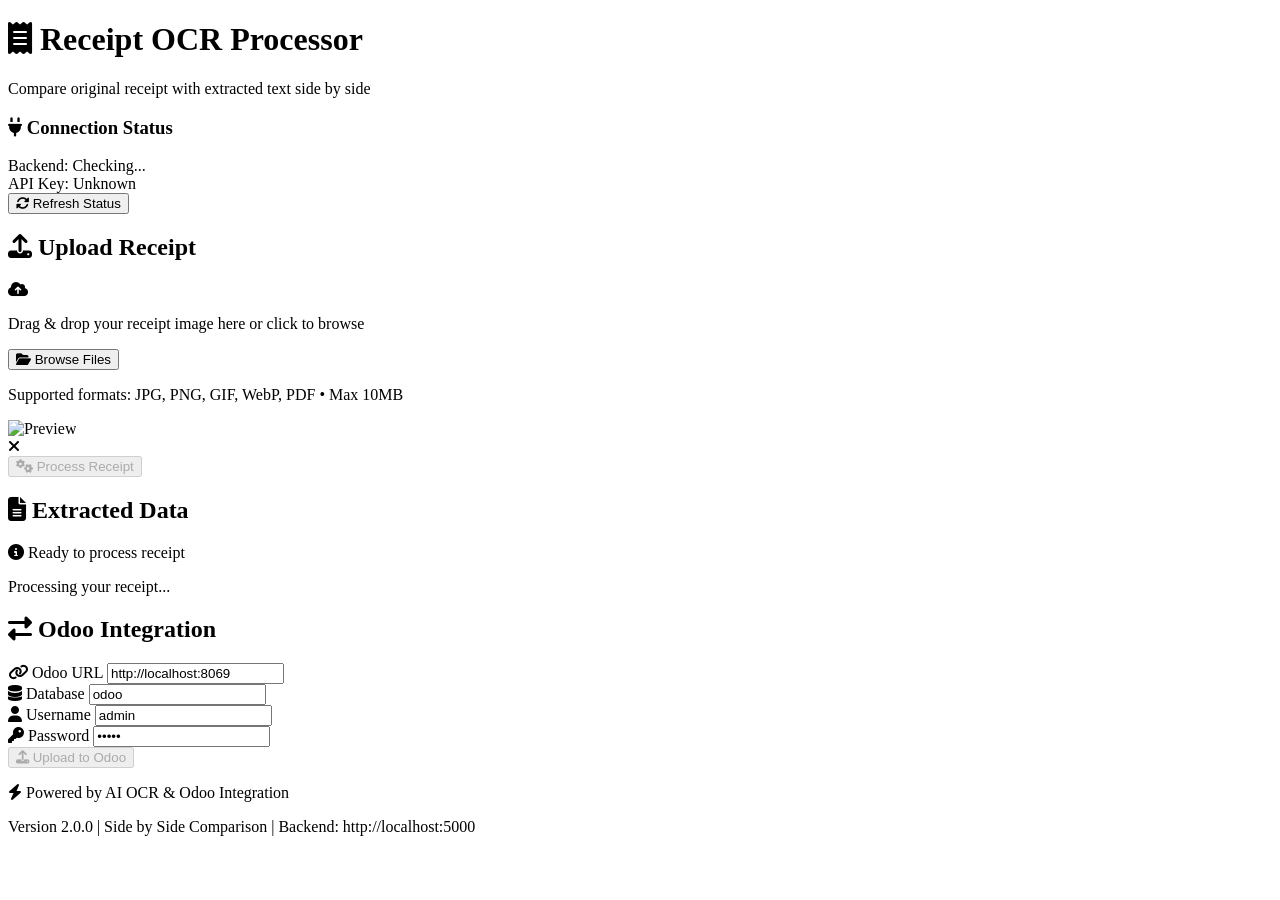
==== frontend/index.html @ f91f15ed "Initial commit: Receipt OCR with Odoo" ====
<!DOCTYPE html>
<html lang="en">
<head>
    <meta charset="UTF-8">
    <meta name="viewport" content="width=device-width, initial-scale=1.0">
    <title>Receipt OCR Processor - Side by Side Comparison</title>
    <!-- This works for both Flask and direct file open -->
    <script>
        // Auto-detect if we're in Flask or direct file
        if (window.location.protocol === 'file:') {
            // Direct file open - use relative paths
            document.write('<link rel="stylesheet" href="./style.css">');
        } else {
            // Flask server - use root path
            document.write('<link rel="stylesheet" href="/style.css">');
        }
    </script>
    <noscript>
        <!-- Fallback for no JavaScript -->
        <link rel="stylesheet" href="/style.css">
    </noscript>
    <link rel="stylesheet" href="https://cdn.jsdelivr.net/npm/@fortawesome/fontawesome-free@6.4.0/css/all.min.css">
    <link href="https://fonts.googleapis.com/css2?family=Inter:wght@300;400;500;600;700&display=swap" rel="stylesheet">
</head>
<body>
    <div class="container">
        <header>
            <h1><i class="fas fa-receipt"></i> Receipt OCR Processor</h1>
            <p class="subtitle">Compare original receipt with extracted text side by side</p>
        </header>

        <div class="main-content">
            <!-- Connection Status -->
            <div class="connection-status">
                <div class="status-card">
                    <h3><i class="fas fa-plug"></i> Connection Status</h3>
                    <div class="status-indicator">
                        <span class="status-label">Backend:</span>
                        <span id="backendStatus" class="status-dot offline">Checking...</span>
                    </div>
                    <div class="status-indicator">
                        <span class="status-label">API Key:</span>
                        <span id="apiKeyStatus" class="status-dot offline">Unknown</span>
                    </div>
                    <button id="refreshStatusBtn" class="btn-small">
                        <i class="fas fa-sync-alt"></i> Refresh Status
                    </button>
                </div>
            </div>

            <div class="upload-section">
                <h2><i class="fas fa-upload"></i> Upload Receipt</h2>
                <div class="upload-area" id="dropZone">
                    <i class="fas fa-cloud-upload-alt"></i>
                    <p>Drag & drop your receipt image here or click to browse</p>
                    <input type="file" id="fileInput" accept="image/*,.pdf" hidden>
                    <!-- FIXED: Only ONE button here -->
                    <button class="btn-secondary">
                        <i class="fas fa-folder-open"></i> Browse Files
                    </button>
                    <p class="file-requirements">Supported formats: JPG, PNG, GIF, WebP, PDF • Max 10MB</p>
                </div>
                <div class="image-preview">
                    <img id="previewImage" alt="Preview">
                    <div class="preview-overlay" id="previewOverlay">
                        <i class="fas fa-times" id="clearPreview"></i>
                    </div>
                </div>
                <div class="button-group">
                    <button class="btn-primary" id="processBtn" disabled>
                        <i class="fas fa-cogs"></i> Process Receipt
                    </button>
                </div>
            </div>

            <div class="results-section">
                <h2><i class="fas fa-file-alt"></i> Extracted Data</h2>
                <div class="status" id="status">
                    <i class="fas fa-info-circle"></i> Ready to process receipt
                </div>
                <div class="loading" id="loading">
                    <div class="spinner"></div>
                    <p>Processing your receipt...</p>
                    <p class="loading-details" id="loadingDetails"></p>
                </div>
                <div class="results" id="results">
                    <!-- Results will appear here -->
                </div>
            </div>

            <div class="odoo-section">
                <h2><i class="fas fa-exchange-alt"></i> Odoo Integration</h2>
                <div class="odoo-config">
                    <div class="form-group">
                        <label for="odooUrl"><i class="fas fa-link"></i> Odoo URL</label>
                        <input type="text" id="odooUrl" placeholder="http://localhost:8069" value="http://localhost:8069">
                    </div>
                    <div class="form-row">
                        <div class="form-group">
                            <label for="odooDb"><i class="fas fa-database"></i> Database</label>
                            <input type="text" id="odooDb" placeholder="odoo" value="odoo">
                        </div>
                        <div class="form-group">
                            <label for="odooUsername"><i class="fas fa-user"></i> Username</label>
                            <input type="text" id="odooUsername" placeholder="admin" value="admin">
                        </div>
                        <div class="form-group">
                            <label for="odooPassword"><i class="fas fa-key"></i> Password</label>
                            <input type="password" id="odooPassword" placeholder="admin" value="admin">
                        </div>
                    </div>
                    <div class="button-group">
                        <button class="btn-upload" id="uploadOdooBtn" disabled>
                            <i class="fas fa-upload"></i> Upload to Odoo
                        </button>
                    </div>
                </div>
            </div>
        </div>

        <footer>
            <p><i class="fas fa-bolt"></i> Powered by AI OCR & Odoo Integration</p>
            <p class="version">Version 2.0.0 | Side by Side Comparison | Backend: <span id="backendUrl">http://localhost:5000</span></p>
        </footer>
    </div>

    <script src="/script.js"></script>
</body>
</html>
---- frontend/style.css ----
* {
    margin: 0;
    padding: 0;
    box-sizing: border-box;
}

body {
    font-family: 'Inter', sans-serif;
    background: linear-gradient(135deg, #667eea 0%, #764ba2 100%);
    min-height: 100vh;
    padding: 20px;
}

.container {
    max-width: 1400px;
    margin: 0 auto;
    background: white;
    border-radius: 20px;
    box-shadow: 0 20px 60px rgba(0, 0, 0, 0.3);
    overflow: hidden;
}

header {
    background: linear-gradient(135deg, #667eea 0%, #764ba2 100%);
    color: white;
    padding: 30px 40px;
    text-align: center;
}

header h1 {
    font-size: 2.5rem;
    font-weight: 700;
    margin-bottom: 10px;
    display: flex;
    align-items: center;
    justify-content: center;
    gap: 15px;
}

.subtitle {
    font-size: 1.1rem;
    opacity: 0.9;
    font-weight: 300;
}

.main-content {
    padding: 40px;
    display: grid;
    gap: 40px;
}

/* Connection Status */
.connection-status {
    background: #f8f9fa;
    border-radius: 15px;
    padding: 20px;
    border: 1px solid #e9ecef;
}

.status-card {
    display: flex;
    flex-direction: column;
    gap: 15px;
}

.status-card h3 {
    color: #495057;
    font-size: 1.2rem;
    display: flex;
    align-items: center;
    gap: 10px;
}

.status-indicator {
    display: flex;
    align-items: center;
    gap: 15px;
}

.status-label {
    font-weight: 500;
    color: #6c757d;
    min-width: 80px;
}

.status-dot {
    padding: 5px 15px;
    border-radius: 20px;
    font-size: 0.9rem;
    font-weight: 500;
}

.status-dot.online {
    background: #d4edda;
    color: #155724;
    border: 1px solid #c3e6cb;
}

.status-dot.offline {
    background: #f8d7da;
    color: #721c24;
    border: 1px solid #f5c6cb;
}

.status-dot.warning {
    background: #fff3cd;
    color: #856404;
    border: 1px solid #ffeaa7;
}

.status-dot.checking {
    background: #cce5ff;
    color: #004085;
    border: 1px solid #b8daff;
}

.btn-small {
    padding: 8px 15px;
    background: #6c757d;
    color: white;
    border: none;
    border-radius: 5px;
    cursor: pointer;
    font-size: 0.9rem;
    display: inline-flex;
    align-items: center;
    gap: 5px;
    align-self: flex-start;
}

.btn-small:hover {
    background: #5a6268;
}

/* Upload Section */
.upload-section, .results-section, .odoo-section {
    background: #f8f9fa;
    border-radius: 15px;
    padding: 30px;
    border: 1px solid #e9ecef;
}

h2 {
    color: #495057;
    margin-bottom: 25px;
    font-size: 1.8rem;
    display: flex;
    align-items: center;
    gap: 10px;
}

.upload-area {
    border: 3px dashed #667eea;
    border-radius: 15px;
    padding: 60px 40px;
    text-align: center;
    cursor: pointer;
    transition: all 0.3s ease;
    background: rgba(102, 126, 234, 0.05);
    margin-bottom: 25px;
}

.upload-area:hover {
    background: rgba(102, 126, 234, 0.1);
    border-color: #764ba2;
}

.upload-area.dragover {
    background: rgba(102, 126, 234, 0.2) !important;
    border-color: #764ba2 !important;
    transform: scale(1.02);
}

.upload-area i {
    font-size: 4rem;
    color: #667eea;
    margin-bottom: 20px;
}

.upload-area p {
    color: #495057;
    font-size: 1.2rem;
    margin-bottom: 15px;
}

.file-requirements {
    color: #6c757d;
    font-size: 0.9rem;
    margin-top: 10px;
}

.image-preview {
    margin: 25px 0;
    text-align: center;
    position: relative;
}

#previewImage {
    max-width: 100%;
    max-height: 300px;
    border-radius: 10px;
    box-shadow: 0 5px 15px rgba(0, 0, 0, 0.1);
    display: none;
}

.preview-overlay {
    position: absolute;
    top: 10px;
    right: 10px;
    background: rgba(0, 0, 0, 0.7);
    border-radius: 50%;
    width: 40px;
    height: 40px;
    display: none;
    align-items: center;
    justify-content: center;
    cursor: pointer;
    transition: all 0.3s ease;
}

.preview-overlay:hover {
    background: rgba(220, 53, 69, 0.9);
}

.preview-overlay i {
    color: white;
    font-size: 1.2rem;
}

.button-group {
    display: flex;
    gap: 15px;
    flex-wrap: wrap;
    margin-top: 20px;
}

.btn-primary, .btn-secondary, .btn-test, .btn-upload {
    padding: 15px 30px;
    border: none;
    border-radius: 10px;
    font-size: 1.1rem;
    font-weight: 600;
    cursor: pointer;
    transition: all 0.3s ease;
    display: inline-flex;
    align-items: center;
    justify-content: center;
    gap: 10px;
}

.btn-primary {
    background: linear-gradient(135deg, #667eea 0%, #764ba2 100%);
    color: white;
    min-width: 200px;
}

.btn-primary:hover {
    transform: translateY(-2px);
    box-shadow: 0 10px 20px rgba(102, 126, 234, 0.3);
}

.btn-primary:disabled {
    opacity: 0.5;
    cursor: not-allowed;
    transform: none;
}

.btn-secondary {
    background: #6c757d;
    color: white;
}

.btn-secondary:hover {
    background: #5a6268;
}

.btn-test {
    background: #28a745;
    color: white;
}

.btn-test:hover {
    background: #218838;
    transform: translateY(-2px);
}

.btn-upload {
    background: #17a2b8;
    color: white;
}

.btn-upload:hover {
    background: #138496;
    transform: translateY(-2px);
}

.btn-upload:disabled {
    opacity: 0.5;
    cursor: not-allowed;
    transform: none;
}

/* Results Section */
.status {
    background: #e3f2fd;
    border: 1px solid #bbdefb;
    border-radius: 10px;
    padding: 15px 20px;
    margin-bottom: 25px;
    color: #1976d2;
    font-weight: 500;
    display: flex;
    align-items: center;
    gap: 10px;
}

.loading {
    display: none;
    flex-direction: column;
    align-items: center;
    justify-content: center;
    padding: 40px;
    text-align: center;
}

.spinner {
    width: 60px;
    height: 60px;
    border: 5px solid #f3f3f3;
    border-top: 5px solid #667eea;
    border-radius: 50%;
    animation: spin 1s linear infinite;
    margin-bottom: 20px;
}

@keyframes spin {
    0% { transform: rotate(0deg); }
    100% { transform: rotate(360deg); }
}

.loading-details {
    color: #6c757d;
    margin-top: 10px;
    font-size: 0.9rem;
}

.results {
    background: white;
    border-radius: 10px;
    padding: 0;
    border: 1px solid #dee2e6;
    overflow: hidden;
}

.result-section {
    padding: 25px;
}

/* ============ SIDE BY SIDE COMPARISON STYLES ============ */
.comparison-container {
    display: flex;
    gap: 30px;
    margin: 30px 0;
    flex-wrap: wrap;
}

.comparison-column {
    flex: 1;
    min-width: 300px;
    background: #f8f9fa;
    border-radius: 15px;
    padding: 25px;
    box-shadow: 0 5px 15px rgba(0, 0, 0, 0.05);
    border: 1px solid #e9ecef;
}

.comparison-header {
    display: flex;
    align-items: center;
    gap: 15px;
    margin-bottom: 25px;
    padding-bottom: 15px;
    border-bottom: 2px solid;
}

.comparison-header.original {
    border-bottom-color: #667eea;
}

.comparison-header.extracted {
    border-bottom-color: #28a745;
}

.comparison-header i {
    font-size: 2rem;
}

.comparison-header.original i {
    color: #667eea;
}

.comparison-header.extracted i {
    color: #28a745;
}

.comparison-header h3 {
    font-size: 1.3rem;
    color: #495057;
    margin: 0;
}

.comparison-header p {
    color: #6c757d;
    font-size: 0.9rem;
    margin: 5px 0 0 0;
}

.receipt-image-container {
    background: white;
    border-radius: 10px;
    padding: 20px;
    border: 1px solid #dee2e6;
    text-align: center;
}

.comparison-receipt-image {
    max-width: 100%;
    max-height: 400px;
    border-radius: 8px;
    box-shadow: 0 3px 10px rgba(0, 0, 0, 0.1);
}

.image-zoom-controls {
    display: flex;
    justify-content: center;
    gap: 10px;
    margin-top: 15px;
}

.zoom-btn {
    background: #f8f9fa;
    border: 1px solid #dee2e6;
    border-radius: 5px;
    padding: 5px 10px;
    cursor: pointer;
    font-size: 0.9rem;
    color: #495057;
    transition: all 0.2s ease;
}

.zoom-btn:hover {
    background: #e9ecef;
    border-color: #adb5bd;
}

.receipt-text-container {
    background: #2d2d2d;
    border-radius: 10px;
    padding: 20px;
    max-height: 500px;
    overflow-y: auto;
    font-family: 'Courier New', monospace;
    font-size: 14px;
    line-height: 1.6;
    border: 1px solid #404040;
}

.receipt-text-content {
    color: #f8f9fa;
    white-space: pre-wrap;
    word-wrap: break-word;
    margin: 0;
}

/* Line by line comparison table */
.line-comparison {
    margin: 40px 0 20px;
    background: white;
    border-radius: 15px;
    overflow: hidden;
    border: 1px solid #dee2e6;
}

.line-comparison h4 {
    background: linear-gradient(135deg, #667eea 0%, #764ba2 100%);
    color: white;
    padding: 15px 20px;
    margin: 0;
    font-size: 1.1rem;
    display: flex;
    align-items: center;
    gap: 10px;
}

.comparison-table {
    width: 100%;
    border-collapse: collapse;
}

.comparison-table th {
    background: #f8f9fa;
    padding: 15px;
    text-align: left;
    font-weight: 600;
    color: #495057;
    border-bottom: 2px solid #dee2e6;
}

.comparison-table td {
    padding: 12px 15px;
    border-bottom: 1px solid #e9ecef;
    vertical-align: top;
}

.comparison-table tr:hover {
    background: #f8f9fa;
}

.comparison-table .line-number {
    color: #6c757d;
    font-weight: 600;
    width: 60px;
    text-align: center;
}

.comparison-table .original-line {
    font-family: 'Courier New', monospace;
    white-space: pre-wrap;
    word-break: break-word;
    color: #667eea;
}

.comparison-table .extracted-line {
    font-family: 'Courier New', monospace;
    white-space: pre-wrap;
    word-break: break-word;
    color: #28a745;
}

.comparison-table .match-indicator {
    text-align: center;
    width: 80px;
}

.match-badge {
    display: inline-block;
    padding: 3px 10px;
    border-radius: 20px;
    font-size: 0.8rem;
    font-weight: 600;
}

.match-badge.exact {
    background: #d4edda;
    color: #155724;
}

.match-badge.partial {
    background: #fff3cd;
    color: #856404;
}

.match-badge.missing {
    background: #f8d7da;
    color: #721c24;
}

/* Statistics cards */
.comparison-stats {
    display: grid;
    grid-template-columns: repeat(auto-fit, minmax(200px, 1fr));
    gap: 20px;
    margin: 30px 0;
}

.stat-card {
    background: white;
    border-radius: 10px;
    padding: 20px;
    border: 1px solid #dee2e6;
    text-align: center;
}

.stat-card i {
    font-size: 2rem;
    color: #667eea;
    margin-bottom: 10px;
}

.stat-card .stat-value {
    font-size: 2rem;
    font-weight: 700;
    color: #495057;
    margin-bottom: 5px;
}

.stat-card .stat-label {
    color: #6c757d;
    font-size: 0.9rem;
}

/* PRESERVE ORIGINAL RECEIPT SPACING */
.receipt-spacing {
    font-family: 'Courier New', monospace !important;
    font-size: 14px !important;
    line-height: 1.5 !important;
    white-space: pre !important;
    tab-size: 4 !important;
    -moz-tab-size: 4 !important;
    letter-spacing: 0px !important;
    word-spacing: 0px !important;
}

/* For table cells that need original spacing */
td.preserve-spaces {
    white-space: pre !important;
    font-family: 'Courier New', monospace;
}

/* Style for multi-column receipt lines */
.receipt-line {
    display: flex;
    flex-wrap: wrap;
    align-items: baseline;
    gap: 8px;
    font-family: 'Courier New', monospace;
}

.receipt-item-code {
    min-width: 150px;
    font-weight: 600;
    color: #495057;
}

.receipt-description {
    min-width: 200px;
}

.receipt-qty {
    min-width: 40px;
    text-align: right;
}

.receipt-unit {
    min-width: 80px;
}

.receipt-price {
    min-width: 70px;
    text-align: right;
}

.receipt-discount {
    min-width: 70px;
    text-align: right;
    color: #dc3545;
}

.receipt-total {
    min-width: 80px;
    text-align: right;
    font-weight: 600;
}

/* Table styles */
.table-responsive {
    overflow-x: auto;
    margin-bottom: 30px;
}

.items-table {
    width: 100%;
    border-collapse: collapse;
    background: white;
    border-radius: 8px;
    overflow: hidden;
}

.items-table th {
    background: #667eea;
    color: white;
    padding: 12px;
    text-align: left;
    font-weight: 500;
}

.items-table td {
    padding: 12px;
    border-bottom: 1px solid #e9ecef;
}

.items-table tr:hover {
    background: #f8f9fa;
}

.text-center {
    text-align: center;
}

.text-right {
    text-align: right;
}

/* Totals section */
.totals-section {
    margin-top: 30px;
    padding: 20px;
    background: #f8f9fa;
    border-radius: 10px;
}

.totals-grid {
    max-width: 400px;
    margin-left: auto;
}

.total-row {
    display: flex;
    justify-content: space-between;
    padding: 10px 0;
    border-bottom: 1px solid #dee2e6;
}

.total-row:last-child {
    border-bottom: none;
}

.grand-total {
    font-size: 1.2rem;
    color: #28a745;
    margin-top: 10px;
    padding-top: 10px;
    border-top: 2px solid #dee2e6;
}

/* Raw text toggle */
.raw-text-toggle {
    margin-top: 30px;
    text-align: center;
}

.text-muted {
    color: #6c757d;
    font-size: 0.9rem;
    margin-top: 10px;
}

/* Error Message */
.error-message {
    background: #f8d7da;
    border: 1px solid #f5c6cb;
    color: #721c24;
    padding: 30px;
    border-radius: 10px;
    text-align: center;
}

.error-message i {
    font-size: 3rem;
    margin-bottom: 20px;
    display: block;
    color: #dc3545;
}

/* Footer */
footer {
    background: #f8f9fa;
    padding: 25px 40px;
    text-align: center;
    border-top: 1px solid #e9ecef;
    color: #6c757d;
}

footer p {
    margin-bottom: 10px;
}

.version {
    font-size: 0.9rem;
    opacity: 0.8;
}

#backendUrl {
    font-family: 'Courier New', monospace;
    font-weight: 600;
    color: #495057;
}

/* Responsive */
@media (max-width: 768px) {
    .container {
        margin: 10px;
        border-radius: 15px;
    }
    
    header {
        padding: 20px;
    }
    
    header h1 {
        font-size: 1.8rem;
    }
    
    .main-content {
        padding: 20px;
    }
    
    .upload-area {
        padding: 40px 20px;
    }
    
    .comparison-container {
        flex-direction: column;
    }
    
    .comparison-column {
        min-width: 100%;
    }
    
    .comparison-table {
        font-size: 0.9rem;
    }
    
    .comparison-table td {
        padding: 8px;
    }
    
    .button-group {
        flex-direction: column;
    }
    
    .btn-primary, .btn-secondary, .btn-test, .btn-upload {
        width: 100%;
        margin: 5px 0;
    }
}
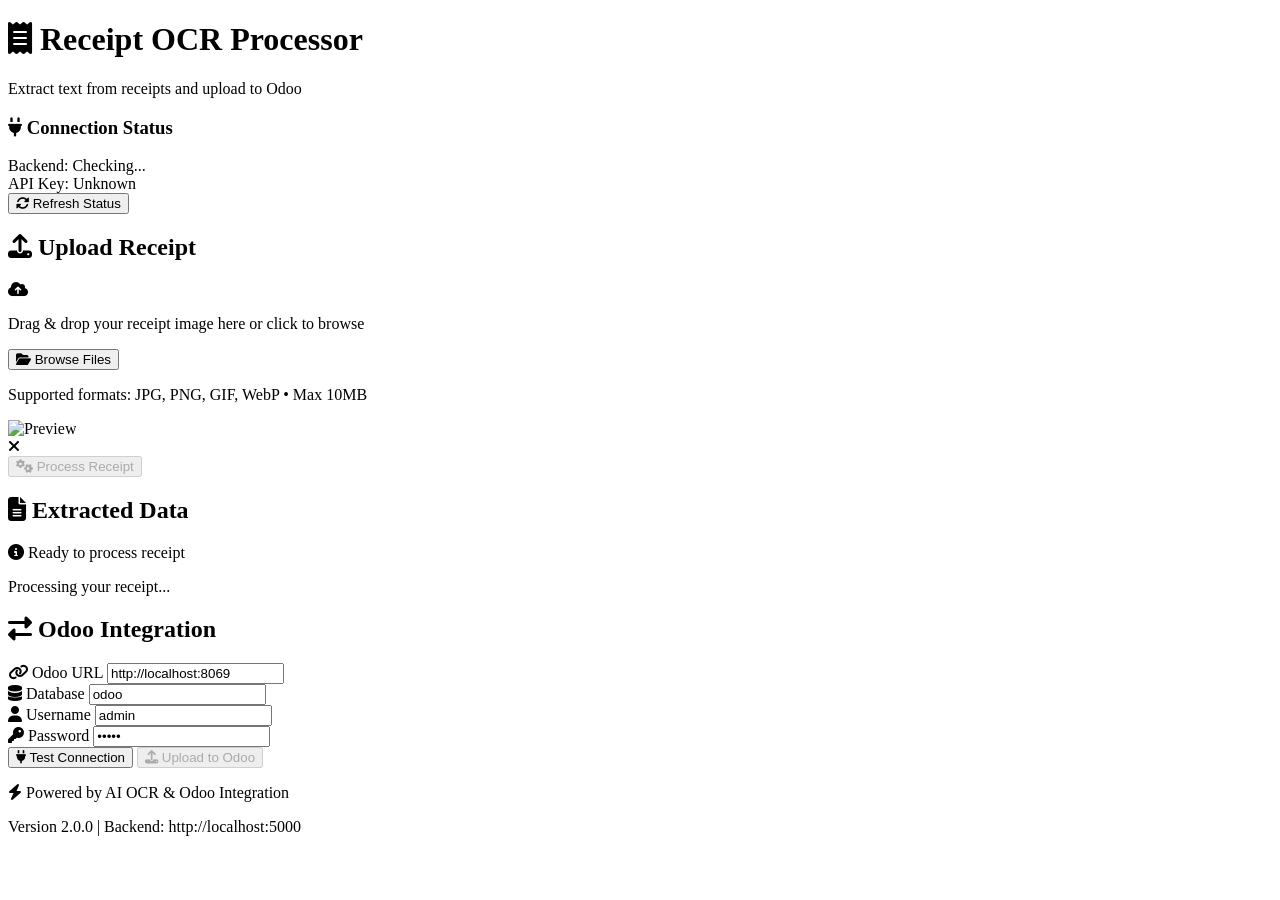
==== commit 7122dedd: "Initial commit: Receipt OCR with Odoo integration" ====
--- a/frontend/index.html
+++ b/frontend/index.html
@@ -4,21 +4,7 @@
     <meta charset="UTF-8">
     <meta name="viewport" content="width=device-width, initial-scale=1.0">
     <title>Receipt OCR Processor - Side by Side Comparison</title>
-    <!-- This works for both Flask and direct file open -->
-    <script>
-        // Auto-detect if we're in Flask or direct file
-        if (window.location.protocol === 'file:') {
-            // Direct file open - use relative paths
-            document.write('<link rel="stylesheet" href="./style.css">');
-        } else {
-            // Flask server - use root path
-            document.write('<link rel="stylesheet" href="/style.css">');
-        }
-    </script>
-    <noscript>
-        <!-- Fallback for no JavaScript -->
-        <link rel="stylesheet" href="/style.css">
-    </noscript>
+    <link rel="stylesheet" href="/style.css">
     <link rel="stylesheet" href="https://cdn.jsdelivr.net/npm/@fortawesome/fontawesome-free@6.4.0/css/all.min.css">
     <link href="https://fonts.googleapis.com/css2?family=Inter:wght@300;400;500;600;700&display=swap" rel="stylesheet">
 </head>
@@ -26,7 +12,7 @@
     <div class="container">
         <header>
             <h1><i class="fas fa-receipt"></i> Receipt OCR Processor</h1>
-            <p class="subtitle">Compare original receipt with extracted text side by side</p>
+            <p class="subtitle">Extract text from receipts and upload to Odoo</p>
         </header>
 
         <div class="main-content">
@@ -53,19 +39,20 @@
                 <div class="upload-area" id="dropZone">
                     <i class="fas fa-cloud-upload-alt"></i>
                     <p>Drag & drop your receipt image here or click to browse</p>
-                    <input type="file" id="fileInput" accept="image/*,.pdf" hidden>
-                    <!-- FIXED: Only ONE button here -->
-                    <button class="btn-secondary">
+                    <input type="file" id="fileInput" accept="image/*" hidden>
+                    <button class="btn-secondary" id="browseBtn">
                         <i class="fas fa-folder-open"></i> Browse Files
                     </button>
-                    <p class="file-requirements">Supported formats: JPG, PNG, GIF, WebP, PDF • Max 10MB</p>
+                    <p class="file-requirements">Supported formats: JPG, PNG, GIF, WebP • Max 10MB</p>
                 </div>
+                
                 <div class="image-preview">
                     <img id="previewImage" alt="Preview">
                     <div class="preview-overlay" id="previewOverlay">
                         <i class="fas fa-times" id="clearPreview"></i>
                     </div>
                 </div>
+
                 <div class="button-group">
                     <button class="btn-primary" id="processBtn" disabled>
                         <i class="fas fa-cogs"></i> Process Receipt
@@ -110,6 +97,9 @@
                         </div>
                     </div>
                     <div class="button-group">
+                        <button class="btn-test" id="testOdooBtn">
+                            <i class="fas fa-plug"></i> Test Connection
+                        </button>
                         <button class="btn-upload" id="uploadOdooBtn" disabled>
                             <i class="fas fa-upload"></i> Upload to Odoo
                         </button>
@@ -120,7 +110,7 @@
 
         <footer>
             <p><i class="fas fa-bolt"></i> Powered by AI OCR & Odoo Integration</p>
-            <p class="version">Version 2.0.0 | Side by Side Comparison | Backend: <span id="backendUrl">http://localhost:5000</span></p>
+            <p class="version">Version 2.0.0 | Backend: <span id="backendUrl">http://localhost:5000</span></p>
         </footer>
     </div>
 
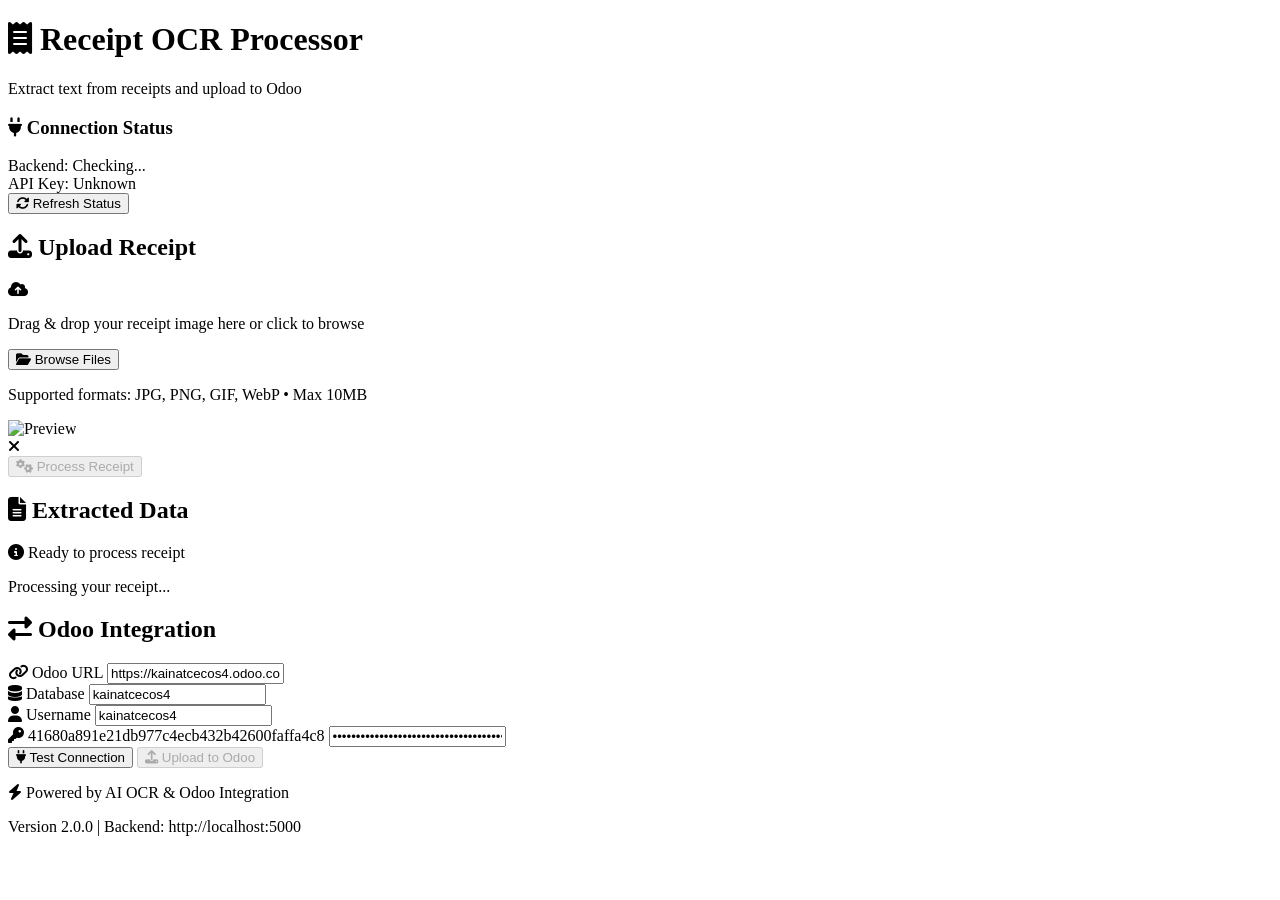
==== commit 388186af: "added OCR project files" ====
--- a/frontend/index.html
+++ b/frontend/index.html
@@ -16,7 +16,6 @@
         </header>
 
         <div class="main-content">
-            <!-- Connection Status -->
             <div class="connection-status">
                 <div class="status-card">
                     <h3><i class="fas fa-plug"></i> Connection Status</h3>
@@ -71,8 +70,7 @@
                     <p class="loading-details" id="loadingDetails"></p>
                 </div>
                 <div class="results" id="results">
-                    <!-- Results will appear here -->
-                </div>
+                    </div>
             </div>
 
             <div class="odoo-section">
@@ -80,22 +78,23 @@
                 <div class="odoo-config">
                     <div class="form-group">
                         <label for="odooUrl"><i class="fas fa-link"></i> Odoo URL</label>
-                        <input type="text" id="odooUrl" placeholder="http://localhost:8069" value="http://localhost:8069">
+                        <input type="text" id="odooUrl" value="https://kainatcecos4.odoo.com">
                     </div>
                     <div class="form-row">
                         <div class="form-group">
                             <label for="odooDb"><i class="fas fa-database"></i> Database</label>
-                            <input type="text" id="odooDb" placeholder="odoo" value="odoo">
+                            <input type="text" id="odooDb" value="kainatcecos4">
                         </div>
                         <div class="form-group">
                             <label for="odooUsername"><i class="fas fa-user"></i> Username</label>
-                            <input type="text" id="odooUsername" placeholder="admin" value="admin">
+                            <input type="text" id="odooUsername" value="kainatcecos4">
                         </div>
                         <div class="form-group">
-                            <label for="odooPassword"><i class="fas fa-key"></i> Password</label>
-                            <input type="password" id="odooPassword" placeholder="admin" value="admin">
+                            <label for="odooPassword"><i class="fas fa-key"></i> 41680a891e21db977c4ecb432b42600faffa4c8</label>
+                            <input type="password" id="odooPassword" value="41680a891e21db977c4ecb432b42600faffa4c8">
                         </div>
                     </div>
+                    
                     <div class="button-group">
                         <button class="btn-test" id="testOdooBtn">
                             <i class="fas fa-plug"></i> Test Connection
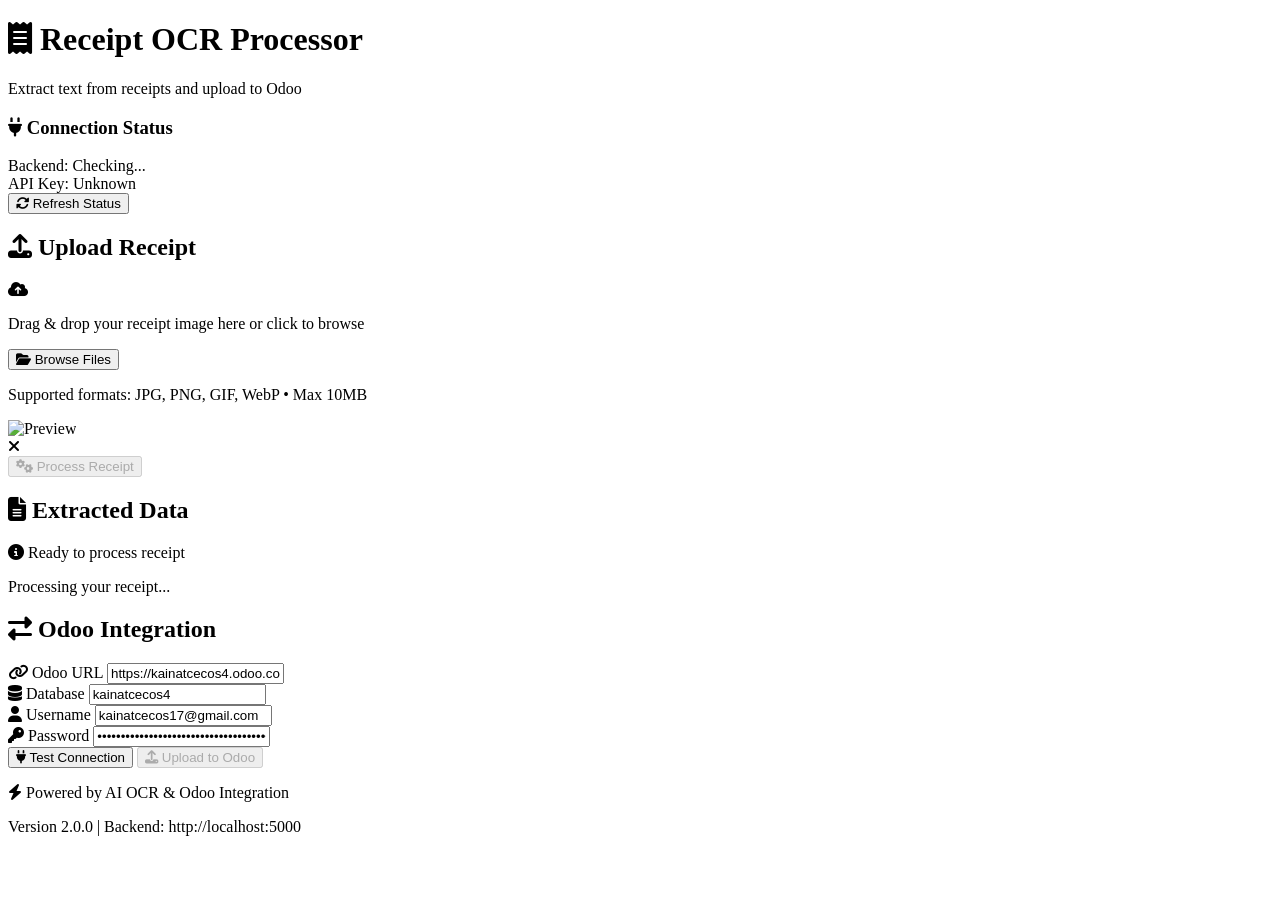
==== commit 1bb921de: "Update frontend and add test scripts" ====
--- a/frontend/index.html
+++ b/frontend/index.html
@@ -7,6 +7,7 @@
     <link rel="stylesheet" href="/style.css">
     <link rel="stylesheet" href="https://cdn.jsdelivr.net/npm/@fortawesome/fontawesome-free@6.4.0/css/all.min.css">
     <link href="https://fonts.googleapis.com/css2?family=Inter:wght@300;400;500;600;700&display=swap" rel="stylesheet">
+    <!-- Keep your original styles - removed only preview-specific ones -->
 </head>
 <body>
     <div class="container">
@@ -70,31 +71,34 @@
                     <p class="loading-details" id="loadingDetails"></p>
                 </div>
                 <div class="results" id="results">
-                    </div>
+                    <!-- Results will be displayed here -->
+                </div>
             </div>
 
-            <div class="odoo-section">
+            <!-- Preview section completely removed -->
+
+            <div class="odo-section">
                 <h2><i class="fas fa-exchange-alt"></i> Odoo Integration</h2>
-                <div class="odoo-config">
+                <div class="odo-config">
                     <div class="form-group">
-                        <label for="odooUrl"><i class="fas fa-link"></i> Odoo URL</label>
-                        <input type="text" id="odooUrl" value="https://kainatcecos4.odoo.com">
+                        <label for="odoOurl"><i class="fas fa-link"></i> Odoo URL</label>
+                        <input type="text" id="odoOurl" value="https://kainatcecos4.odoo.com">
                     </div>
                     <div class="form-row">
                         <div class="form-group">
-                            <label for="odooDb"><i class="fas fa-database"></i> Database</label>
-                            <input type="text" id="odooDb" value="kainatcecos4">
+                            <label for="odoDb"><i class="fas fa-database"></i> Database</label>
+                            <input type="text" id="odoDb" value="kainatcecos4">
                         </div>
                         <div class="form-group">
-                            <label for="odooUsername"><i class="fas fa-user"></i> Username</label>
-                            <input type="text" id="odooUsername" value="kainatcecos4">
+                            <label for="odoUsername"><i class="fas fa-user"></i> Username</label>
+                            <input type="text" id="odoUsername" value="kainatcecos17@gmail.com">
                         </div>
                         <div class="form-group">
-                            <label for="odooPassword"><i class="fas fa-key"></i> 41680a891e21db977c4ecb432b42600faffa4c8</label>
-                            <input type="password" id="odooPassword" value="41680a891e21db977c4ecb432b42600faffa4c8">
+                            <label for="odoPassword"><i class="fas fa-key"></i> Password</label>
+                            <input type="password" id="odoPassword" value="bd76bf7680e49f10a6d323d53c8f69b620a9c3ca">
                         </div>
                     </div>
-                    
+
                     <div class="button-group">
                         <button class="btn-test" id="testOdooBtn">
                             <i class="fas fa-plug"></i> Test Connection
@@ -114,5 +118,6 @@
     </div>
 
     <script src="/script.js"></script>
+    <!-- Second script tag completely removed -->
 </body>
 </html>
